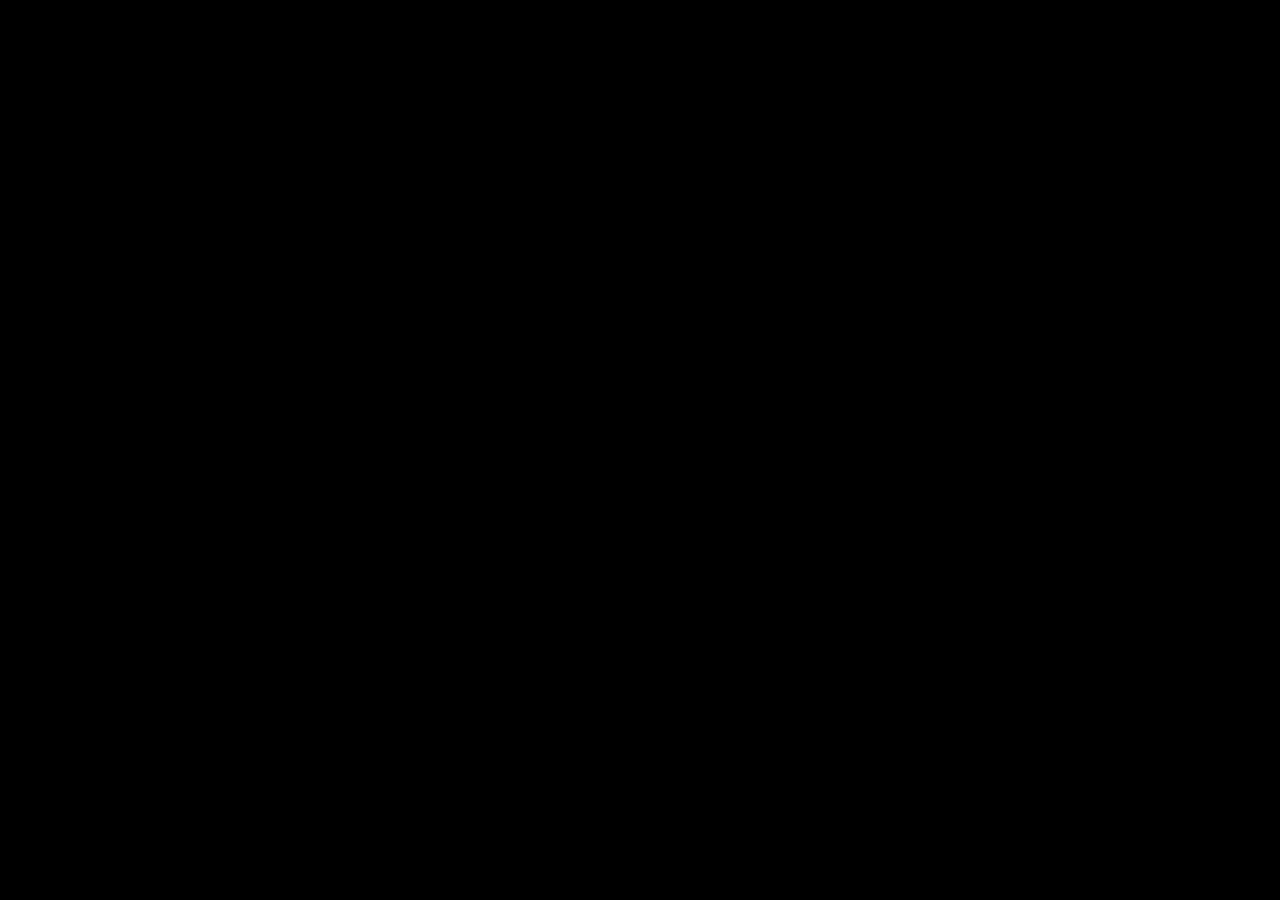
==== details.html @ f55d98db "dot" ====
<!DOCTYPE html>
<html lang="en">
<head>
    <meta charset="UTF-8">
    <meta name="viewport" content="width=device-width, initial-scale=1.0">
    <link rel="stylesheet" href="./style.css">
    <script src="./index.js" defer></script>
    <link
      rel="stylesheet"
      href="https://fonts.googleapis.com/css2?family=Material+Symbols+Rounded:opsz,wght,FILL,GRAD@24,400,0,0"
    />
    <title>Movie Details</title>
</head>
<body>
    
</body>
</html>
---- style.css ----
@import url("https://fonts.googleapis.com/css2?family=Lato:ital,wght@0,100;0,300;0,400;0,700;0,900;1,100;1,300;1,400;1,700;1,900&family=Poppins:ital,wght@0,100;0,200;0,300;0,400;0,500;0,600;0,700;0,800;0,900;1,100;1,200;1,300;1,400;1,500;1,600;1,700;1,800;1,900&family=Roboto+Flex:opsz,wght@8..144,100..1000&family=Roboto:ital,wght@0,100..900;1,100..900&display=swap");
* {
  margin: 0;
  padding: 0;
  box-sizing: border-box;
  font-family: "Roboto", serif;
}

body,
html {
  height: 100%;
  background-color: black;
  margin: 0;
}

body.high-contrast {
    background-color: #000;
    color: #FFF;
}

#landing-page {
    width: 100%;
}

.landing__img {
  max-width: 1400px;
}

#personal-logo {
  width: 50px;
  height: 50px;
  line-height: 0.5;
}

.orange {
    color: #ff7518;
}

/* Page 2 */


.new__page--container {
  width: 100%;
  background-color: grey;
 padding: 130px 0;
}

.new__row {
  max-width: 1500px;
  margin: 0 auto;
}

.new__page--description {
  font-size: 45px;
  color: yellowgreen;
  font-weight: bold;
}

.new__para {
  font-size: 16px;
  color: white;
  margin: 10px 0;
}

.new__line {
 margin: 40px 0;
}
/* New Page Movie */

.new__wrapper {
  display: flex;
  flex-wrap: wrap;
  justify-content: center;
  gap: 60px;
  align-items: center;
}

.new__movie {
  padding: 20px 0;
}

.new__movie--one {
  width: 100%;
  height: 35vh;
  border: 1px solid transparent;
  overflow: hidden;
  border-radius: 8px;
  box-shadow: 0 4px 8px rgba(0, 0, 0, 0.2);
}

.new__movie--description {
  position: absolute;
  top: 50%;
   transform: translateY(100%);
   width: 100%;
   background-color: rgba(0, 0, 0, 0.8);
   color: #fff;
   text-align: center;
height: 36vh;
gap: 50px;
   transition: transform 0.5s ease;
   display: flex;
   flex-direction: column;
   align-items: center;

}

.new__movie--one:hover .new__movie--description {
   transform: translateY(-50%);
}

.new__movie--one {
    transform: scale(1.1);
}

.new__movie1 {
  width: 306.4px;
  height: 343.34px;
  transition: transform 0.3s ease;
}

.new__description--title {
  margin: 30px 0;
font-size: 17px;
font-weight: bold;
}

.new__btn {
    color: yellowgreen;
   height: calc(36vh / 2);
   margin-top: 20px;
}

.more {
  font-size: 17px;
  margin-bottom: 10%;
}

.more:hover,
.details:hover {
  color: yellowgreen;
  transition: 0.3s ease;
}


/*

NAV

*/

.nav__row {
  margin: 0 auto;
  max-width: 100%;
}

.nav__container {
  margin: 0 auto;
  width: 100%;
  background-color: rgba(0, 0, 0, 0.35);
  display: flex;
  align-items: center;
justify-content: space-around;
  width: 100%;
  position: absolute;
  z-index: 1000;
}

.nav__link--anchor {
  font-size: 16px;
  color: #fff;
}

.link__hover-effect {
  position: relative;
}

.link__hover-effect:after {
  content: "";
  position: absolute;
  bottom: -3px;
  height: 3px;
  width: 0;
  right: 0;
  transition: all 300ms ease;
}

.link__hover-effect--black:after {
  background-color: white;
}

.link__hover-effect:hover:after {
  left: 0;
  width: 100%;
}

.nav__link--list {
  display: flex;
  align-items: center;
  justify-content: flex-start;
width: 100%;
  gap: 40px;
  line-height: 2.5;
  font-size: 18px;
  max-width: 1200px;
}

a {
  text-decoration: none;
  color: #fff;
}

li {
  list-style-type: none;
}

h1{
  margin: 0;
}

button {
  cursor: pointer;
}

.click {
  cursor: pointer;
  transition: all 300ms ease;
}

.click:hover {
  transform: scale(1.1);
}

.click:active {
  transform: scale(0.95);
}


/* Nav search and login */

.login__btn {
  height: 35px;
width: 40%;
 font-size: 17px;
 font-weight: bold;
 transition: 0.3s ease;
 border-radius: 5px;
 border: none;
}

.btn__search {
  color: white;
  position: absolute;
  z-index: 2;
  padding: 3px;
  cursor: default;
}

.search__bar {
  gap: 15px;
position: relative;
  display: flex;
  align-items: center;
}

.movie__bar {
  width: 350px;
  height: 35px;
  border-radius: 5px;
  border: 0.5px solid #ccc;
  padding: 10px 0 10px 35px;
  color: #fff;
  font-size: 16px;
  z-index: 1;
  transition: border-color 300ms ease;
  background-color: rgba(0, 0, 0, 0.2);

}

.movie__bar::placeholder {
  color: white;
}

.movie__bar:hover {
  border-color: #242424;
}

.movie__bar:focus,
.movie__bar:active {
    outline: transparent solid 2px;
    outline-offset: 0.5px;
}

/* CAROUSEL */

.carousel {
  position: relative;
  width: 100%;
  height: 100vh;
  margin: auto;
  overflow: hidden;
}

.texts {
  position: absolute;
  top: 35%;
  left: 7.5%;
  color: white;
  font-size: 50px;
 margin: 12px 0;
  border: none;
  
}

.texts__description {
  margin: 20px 0;
}

.texts__para {
  margin-top: 12px;
  font-size: 18px;
}

.watch {
  font-size: 18px;
  padding: 12px 12px;
  border-radius: 10px;
  background-color: greenyellow;
  margin-top: 20px;
 max-width: 220px;
 width: 100%;
 font-weight: bold;
 display: flex;
 justify-content: center;
 gap: 10px;
 align-items: center;
 border: none;
}

.font {
  font-size: 20px;
}

.watch:hover {
  background-color: #ccc;
  transition: 0.3s ease;
}

.free {
  padding: 2px 4px;
 font-size: 12px;
 background-color: black;
 border-radius: 4px;
 color: white;
}

.carousel-img {
  display: none;
  /* transition: 0.3s ease;
  height: 100%; */
}

.slide {
  width: 100%;
    flex-shrink: 0;
}

.carousel-btn {
  position: absolute;
  top: 50%;
  background-color: gba(255, 255, 255, 0.8);
  border: none;
  cursor: pointer;
  font-size: 40px;
  user-select: none;
}

.carousel-btn:hover {
  color: yellowgreen;
}

.prev {
  left: 10px;
  color: white;
  background-color: transparent;
}

.next {
  right: 10px;
  color: white;
  background-color: transparent;
}

#recommended {
  position: absolute;
  left: 7.7%;
  bottom: 5%;
  color: white;
  font-weight: bold;
  font-size: 25px;
  display: flex;
  align-items: center;
  gap: 15px;
}


#recommended:hover,
.right:hover {
color: yellowgreen;
transition: 0.3s ease;
}

/* Carousel dots */

.dots {
  max-width: 100%;
  position: absolute;
  bottom: 40%;
right: 700px;
bottom: 20%;
}

.dot {
  height: 12px;
  width: 10px;
  margin: 5px;
  border-radius: 50%;
  display: inline-block;
  cursor: pointer;
  border: 1px solid white;
  width: 15px;
  height: 15px;
  background-color: white;
  cursor: default;
  display: inline-block;
  transition: background-color 0.6s ease;
}


.active,
.dot:hover {
  background-color: yellowgreen;
}

.hide {
  display: none;
}

.fade {
animation-name: fade;
animation-duration: 1.5s;
}

/* fade animation */

@keyframes fade {
  from {
    opacity: 0.4;
  }

  to {
    opacity: 1;
  }
}

/* MOVIE */

.movie__wrapper {
  display: flex;
  flex-wrap: wrap;
  gap: 60px;
  align-items: center;
  justify-content: center;
  position: relative;
}

 .header__description--title {
  display: none;
 }


.movie__one {
    position: relative;
  width: 100%;
  height: 35vh;
  border: 1px solid transparent;
  overflow: hidden;
  border-radius: 8px;
  box-shadow: 0 4px 8px rgba(0, 0, 0, 0.2);
}

.movie__description {
    position: absolute;
   top: 50%;
   transform: translateY(100%);
   width: 100%;
   height: 100%;
   background-color: rgba(0, 0, 0, 0.6);
   color: #fff;
   text-align: center;
   padding: 20px;
   transition: transform 0.5s ease;
}

.movie__one:hover .movie__description {
   transform: translateY(-50%);
}

.movie__one {
    transform: scale(1.1);
}

.movie1 {
  width: 306.4px;
  height: 343.34px;
  transition: transform 0.3s ease;
}

.movie__description--title {
font-size: 22px;
margin: 15px 0;
font-weight: bold;
}

.movie__btn {
    font-size: 18px;
    padding: 8px 25px;
    font-weight: bold;
    border-radius: 20px;
    margin: 20px 0;
    background-color: #ff7518;
}

/* ABOUT */

.about__container {
    background-color: black;
    height: 100vh;
    text-align: center;
    padding: 65px 0;
}

.about__description {
    font-size: 17px;
    color: grey;
}

.about__decription--title {
    font-size: 45px;
    margin: 10px 0;
    color: white;
}

.about__para {
    font-size: 19px;
    margin: 10px 0;
    align-items: center;
    width: calc(100% / 2);
    margin: 0 auto;
    color: white;
}

.about__img {
  width: 100%;
  height: 70vh;
  position: relative;
  padding: 12px 0;
}

/* FOOTER */

#footer {
   background-color: black;
   color:white;
   text-align: center;
  margin-top: 12px;
width: 100%;
padding: 40px 0;
}

.footer__personal-logo {
    width: 70px;
    height: 70px;
    margin-bottom: 10px;
}

.footer__link {
    font-size: 17px;
  margin: 0 20px;
}

.footer__copyright {
    font-size: 17px;
    margin: 20px 0;
}

/* Small Phones, Tablets, Large Smartphones */
/* 
@media (max-width:1024px) {
  nav {
    max-width: 990px;
    width: 100%;
    margin: 0 auto;
  }


.nav__link--list  {
  display: none;
}

.login__btn {
  display: none;
}

.logo {
padding: 12px;
}

#landing-page {
  max-width: 990px;
  margin: 0 auto;
  width: 100%;
}

.nav__right {
 display: flex;
}

.login__btn {
  display: none;
}

.search__bar {
  margin: 0 120px;
}
}

/* Tablets */

@media (max-width: 768px) {
  nav {
    max-width: 720px;
    width: 100%;
    margin: 0 auto;
  }


.nav__link--list  {
  display: none;
}

.login__btn {
  display: none;
}

.logo {
padding: 12px;
}


#landing-page {
  max-width: 720px;
  margin: 0 auto;
  width: 100%;
}

.nav__right {
  margin: 0;
  gap: 0;
}

.login__btn {
  display: none;
}

.search__bar {
  margin: 0 220px;
}
}

/* Small Phones */

@media (max-width: 430px) {

  nav {
    max-width: 400px;
    width: 100%;
    margin: 0 auto;
  }
  #landing-page {
    width: 100%;
    max-width: 400px;
    margin: 0 auto;
  }

  .header {
max-width: 400px;
width: 100%;
margin: 0 auto;
  }

  .search__bar {
    margin: 0 150px;
  }

  .movie__bar {
    width: 180px;
  }

  .header__description--title {
    font-size: 35px;
  }
} */
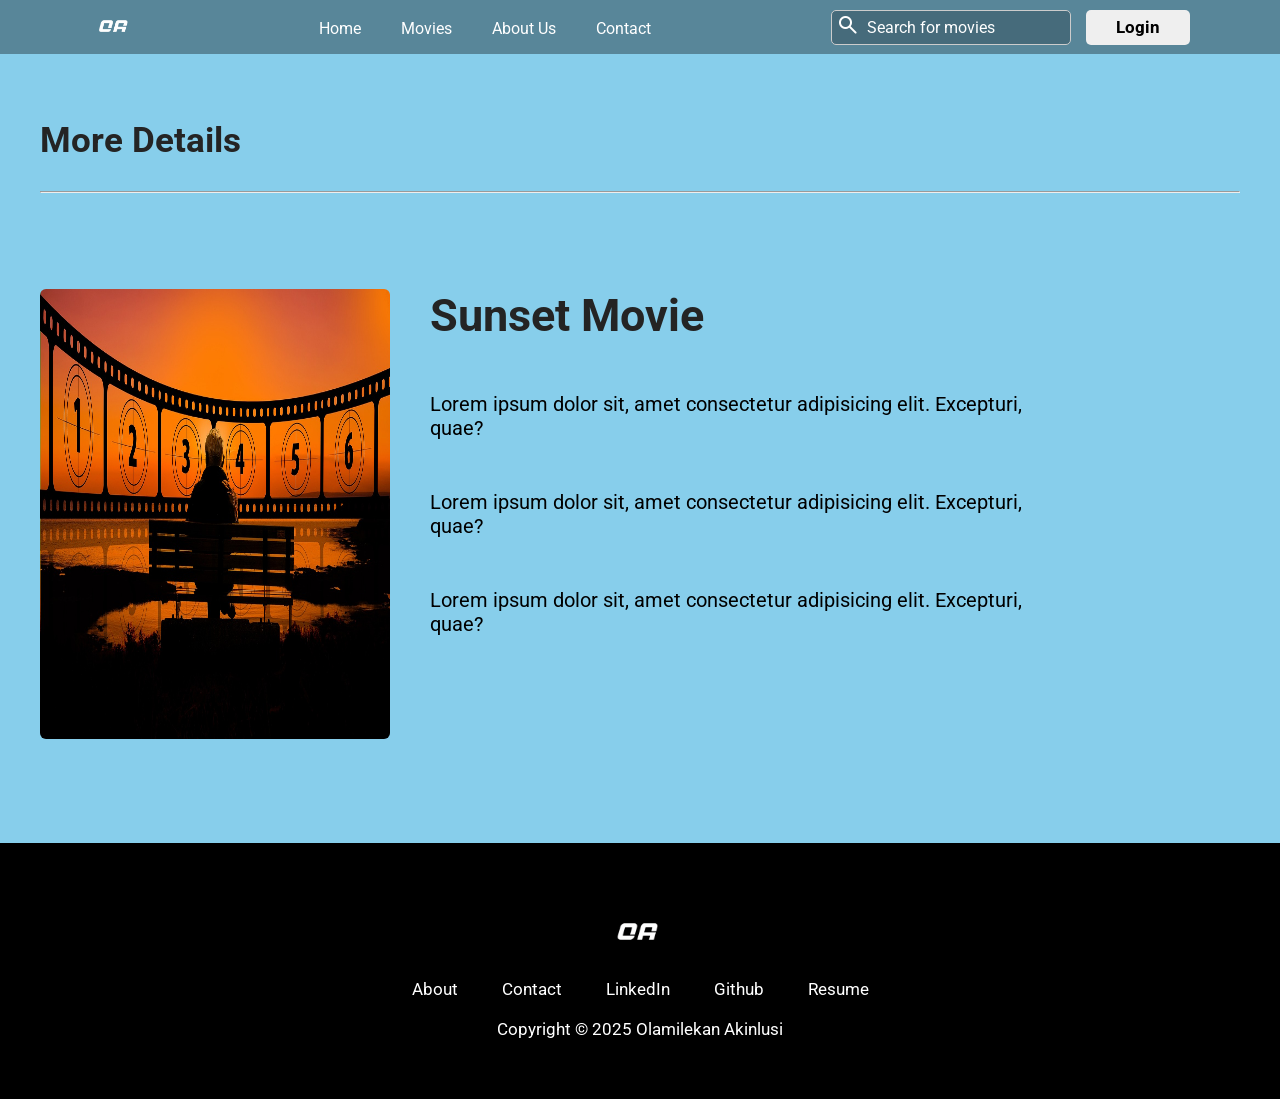
==== commit eefdaa8f: "sound" ====
--- a/details.html
+++ b/details.html
@@ -9,9 +9,111 @@
       rel="stylesheet"
       href="https://fonts.googleapis.com/css2?family=Material+Symbols+Rounded:opsz,wght,FILL,GRAD@24,400,0,0"
     />
-    <title>Movie Details</title>
+    <title>More Details</title>
 </head>
 <body>
+    <section id="landing-page">
+        <div class="nav__row">
+        <nav>
+            <div class="nav__container">
+           <div class="logo">
+                <img src="./my logo.png" id="personal-logo" alt="">
+            </div>
+    <div>
+            <ul class="nav__link--list">
+                <li class="nav__link">
+                    <a href="./index.html" class="
+                    nav__link--anchor
+                    link__hover-effect
+                    link__hover-effect--black
+                    ">Home</a>
+                </li>
+                <li class="nav__link" onclick="toggleModal()">
+                    <a href="#recommended" class="
+                    nav__link--anchor
+                    link__hover-effect
+                    link__hover-effect--black
+                    ">Movies</a>
+                </li>
+                <li class="nav__link" onclick="toggleModal()">
+                    <a href="./index.html" class="
+                    nav__link--anchor
+                    link__hover-effect
+                    link__hover-effect--black
+                    ">About Us</a>
+                </li>
+                <li class="nav__link" onclick="toggleModal()">
+                    <a href="#" class="
+                    nav__link--anchor
+                    link__hover-effect
+                    link__hover-effect--black
+                    ">Contact</a>
+                </li>
+            </ul>
+        </div>
+                
+                    <div class="search__bar">
+                        <!-- <a href="#" target="_blank"> -->
+                            <span class="material-symbols-rounded btn__search search">Search</span></a>
+                    <input type="text" class="movie__bar" id="searchInput" placeholder="Search for movies">
+                    <button class="login__btn click" onclick="toggleContrast()">Login</button>         
+            </div>
+            </div>
+        </div>
+        </nav>
+        <header class="header">
+
+    <section id="more__details">
     
+        <div class="more__details--row">
+          <h2 class="more__details--text">More Details</h2>
+          <hr class="hr__line">
+          <div class="more__details--container">
+          <figure>
+            <img src="./sunset-3189813_1280.jpg" class="more__details--img">
+          </figure>
+          <div class="more__details--decsription">
+              <h3 class="more__text">Sunset Movie</h3>
+              <p class="more__details--para">Lorem ipsum dolor sit, amet consectetur adipisicing elit. Excepturi, quae?</p>
+              <p class="more__details--para">Lorem ipsum dolor sit, amet consectetur adipisicing elit. Excepturi, quae?</p>
+              <p class="more__details--para">Lorem ipsum dolor sit, amet consectetur adipisicing elit. Excepturi, quae?</p>
+            </div>
+        </div>
+      </div>
+    </section>
+
+    <footer id="footer">
+        <div class="footer__logo">
+         <img src="./my logo.png" class="footer__personal-logo" alt="">
+        </div>
+         <div class="footer__links">
+             <a href="#about" class=" footer__link 
+             nav__link--anchor
+             link__hover-effect
+             link__hover-effect--black
+             ">About</a>
+             <a href="" class="footer__link 
+             nav__link--anchor
+             link__hover-effect
+             link__hover-effect--black
+             ">Contact</a>
+             <a href="" class="footer__link 
+             nav__link--anchor
+             link__hover-effect
+             link__hover-effect--black
+             ">LinkedIn</a>
+             <a href="https://github.com/Olamilekan-creator" target="_blank" class="footer__link 
+             nav__link--anchor
+             link__hover-effect
+             link__hover-effect--black
+             ">Github</a>
+             <a href="#" target="_blank" class="footer__link 
+             nav__link--anchor
+             link__hover-effect
+             link__hover-effect--black
+             ">Resume</a>
+            </div>
+            <div class="footer__copyright">Copyright &copy; 2025 Olamilekan Akinlusi</div>
+     </footer>
 </body>
 </html>
--- a/style.css
+++ b/style.css
@@ -102,7 +102,6 @@
    display: flex;
    flex-direction: column;
    align-items: center;
-
 }
 
 .new__movie--one:hover .new__movie--description {
@@ -142,6 +141,58 @@
   transition: 0.3s ease;
 }
 
+/* More details page 3 */
+
+#more__details {
+  max-width: 100%;
+  width: 100%;
+  margin: 0 auto;
+  background-color: skyblue;
+}
+
+.more__details--row {
+max-width: 1200px;
+margin: 0 auto;
+width: 100%;
+}
+
+.more__details--container {
+display: flex;
+gap: 40px;
+padding-bottom: 100px;
+margin-top: 8%;
+}
+
+.more__details--text {
+  padding-top: 120px;
+  font-size: 35px;
+  color: #242424;
+}
+
+.hr__line {
+  margin: 30px 0;
+}
+
+.more__details--img {
+  width: 350px;
+  height: 450px;
+  border-radius: 6px;
+}
+
+.more__text {
+  font-size: 45px;
+  color: #242424;
+}
+
+.more__details--para {
+font-size: 20px;
+margin: 50px 0;
+}
+
+.more__details--decsription {
+  width: 100%;
+  max-width: 600px;
+}
 
 /*
 
@@ -252,8 +303,17 @@
   color: white;
   position: absolute;
   z-index: 2;
-  padding: 3px;
   cursor: default;
+top: 10%;
+right: 88%;
+}
+
+.search {
+  color: white;
+  position: absolute;
+  z-index: 2;
+  cursor: default;
+  right: 92%;
 }
 
 .search__bar {
@@ -264,7 +324,7 @@
 }
 
 .movie__bar {
-  width: 350px;
+  width: 300px;
   height: 35px;
   border-radius: 5px;
   border: 0.5px solid #ccc;
@@ -274,7 +334,6 @@
   z-index: 1;
   transition: border-color 300ms ease;
   background-color: rgba(0, 0, 0, 0.2);
-
 }
 
 .movie__bar::placeholder {
@@ -490,16 +549,19 @@
 }
 
 .movie__description {
-    position: absolute;
-   top: 50%;
+  position: absolute;
+  top: 50%;
    transform: translateY(100%);
    width: 100%;
-   height: 100%;
-   background-color: rgba(0, 0, 0, 0.6);
+   background-color: rgba(0, 0, 0, 0.8);
    color: #fff;
    text-align: center;
-   padding: 20px;
+height: 36vh;
+gap: 50px;
    transition: transform 0.5s ease;
+   display: flex;
+   flex-direction: column;
+   align-items: center;
 }
 
 .movie__one:hover .movie__description {
@@ -517,18 +579,15 @@
 }
 
 .movie__description--title {
-font-size: 22px;
-margin: 15px 0;
-font-weight: bold;
+  margin: 30px 0;
+  font-size: 17px;
+  font-weight: bold;
 }
 
 .movie__btn {
-    font-size: 18px;
-    padding: 8px 25px;
-    font-weight: bold;
-    border-radius: 20px;
-    margin: 20px 0;
-    background-color: #ff7518;
+  color: yellowgreen;
+  height: calc(36vh / 2);
+  margin-top: 20px;
 }
 
 /* ABOUT */
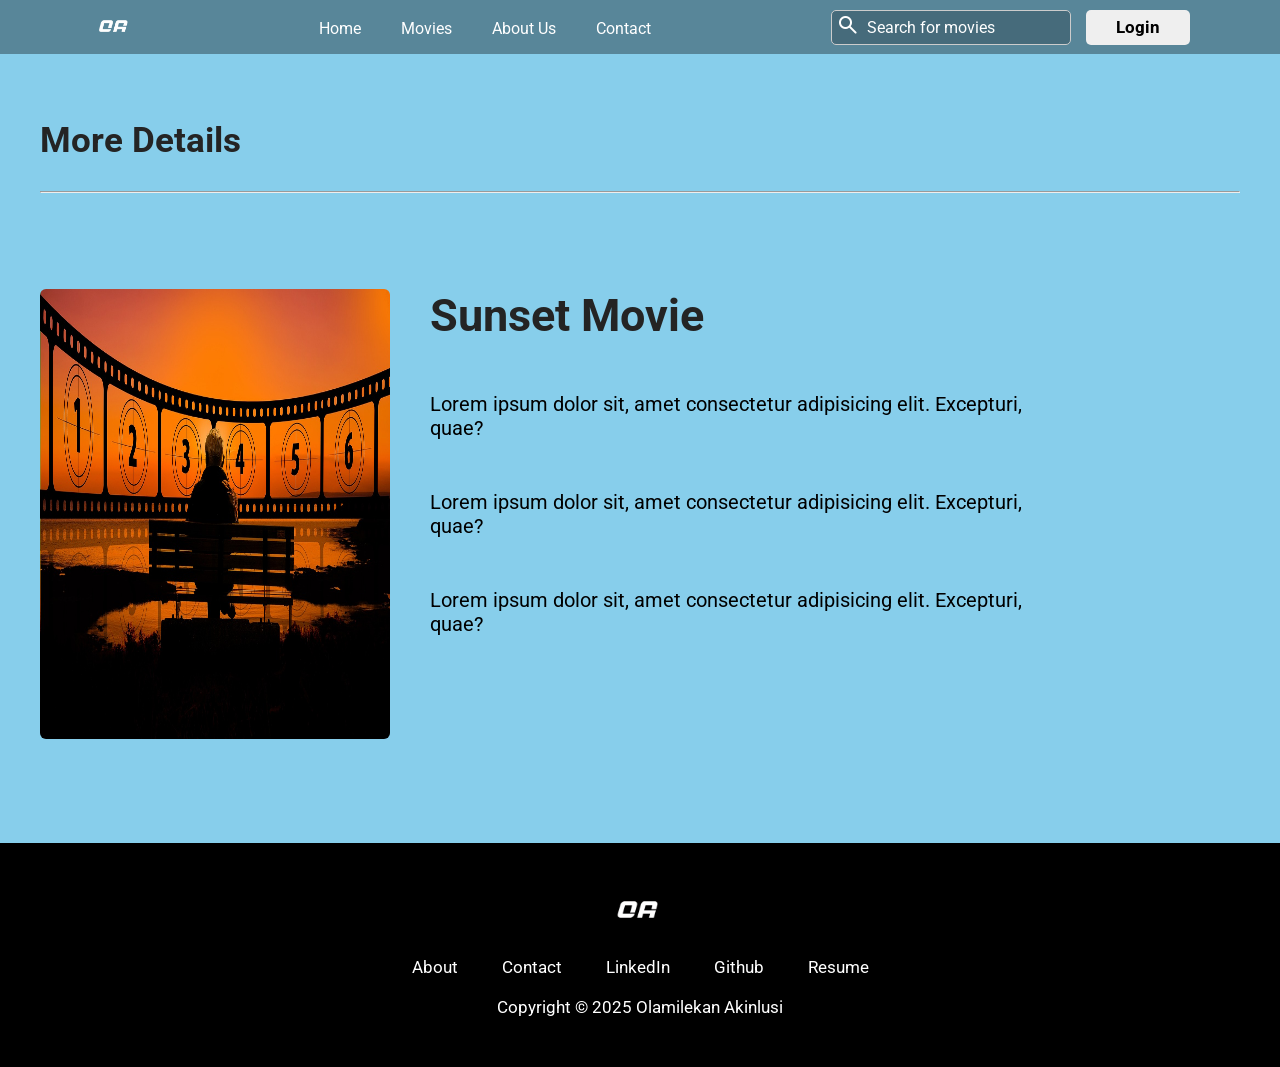
==== commit 2ae94d82: "fresh" ====
--- a/details.html
+++ b/details.html
@@ -43,7 +43,7 @@
                     ">About Us</a>
                 </li>
                 <li class="nav__link" onclick="toggleModal()">
-                    <a href="#" class="
+                    <a href="mailto:olamilekan.akinlusi@icloud.com" class="
                     nav__link--anchor
                     link__hover-effect
                     link__hover-effect--black
@@ -92,12 +92,12 @@
              link__hover-effect
              link__hover-effect--black
              ">About</a>
-             <a href="" class="footer__link 
+             <a href="mailto:olamilekan.akinlusi@icloud.com" class="footer__link 
              nav__link--anchor
              link__hover-effect
              link__hover-effect--black
              ">Contact</a>
-             <a href="" class="footer__link 
+             <a href="https://www.linkedin.com/in/olamilekan-akinlusi-26084a290/" class="footer__link 
              nav__link--anchor
              link__hover-effect
              link__hover-effect--black
--- a/style.css
+++ b/style.css
@@ -15,7 +15,6 @@
 
 body.high-contrast {
     background-color: #000;
-    color: #FFF;
 }
 
 #landing-page {
@@ -34,6 +33,63 @@
 
 .orange {
     color: #ff7518;
+}
+
+/* menu open and close */
+
+.overlay__btn {
+display: none;
+}
+
+.btn__menu {
+  background-color: transparent;
+top: 15px;
+left: 6.5%;
+font-size: 20px;
+  color: white;
+  z-index: 1000;
+  position: absolute;
+}
+
+.menu__backdrop {
+  position: fixed;
+  background-color: #242424;
+  width: 60%;
+  height: 60vh;
+  z-index: 100;
+  transition: all 300ms ease;
+  visibility: hidden;
+  opacity: 0;
+}
+
+.menu--open {
+ overflow-y: hidden;
+}
+
+.menu--open .menu__backdrop {
+  visibility: visible;
+  opacity: 1;
+}
+
+.menu__links {
+  display: flex;
+  flex-direction: column;
+  align-items: center;
+  justify-content: center;
+}
+
+.menu__list {
+  padding: 32px 0;
+  margin-top: 32px;
+}
+
+.menu__link {
+  font-size: 25px;
+  color: white;
+}
+
+.btn__menu--close {
+  color: white;
 }
 
 /* Page 2 */
@@ -472,11 +528,12 @@
 /* Carousel dots */
 
 .dots {
-  max-width: 100%;
-  position: absolute;
-  bottom: 40%;
-right: 700px;
-bottom: 20%;
+  max-width: 1200px;
+  position: absolute;
+  display: flex;
+  justify-content: center;
+  right: 700px;
+  bottom: 20%;
 }
 
 .dot {
@@ -592,9 +649,14 @@
 
 /* ABOUT */
 
+.about__row {
+  max-width: 100%;
+  width: 100%;
+  margin: 0 auto;
+}
+
 .about__container {
     background-color: black;
-    height: 100vh;
     text-align: center;
     padding: 65px 0;
 }
@@ -612,18 +674,44 @@
 
 .about__para {
     font-size: 19px;
-    margin: 10px 0;
     align-items: center;
     width: calc(100% / 2);
     margin: 0 auto;
     color: white;
 }
 
+.about__box {
+  position: relative;
+}
+
 .about__img {
-  width: 100%;
-  height: 70vh;
-  position: relative;
-  padding: 12px 0;
+  width: 1539px;
+  height: 80vh;
+  padding-top: 40px;
+}
+
+.about__text {
+  position: absolute;
+  color: white;
+display: flex;
+flex-direction: column;
+justify-content: center;
+max-width: 500px;
+top: 12%;
+left: 36%;
+width: 100%;
+margin: 0 auto;
+}
+
+.about__h4, .about__h2, .video__text, .about__play {
+ margin: 10px 0;
+
+}
+
+.about__h2 {
+border: 1px solid #ccc;
+padding: 15px;
+font-size: 25px;
 }
 
 /* FOOTER */
@@ -633,8 +721,9 @@
    color:white;
    text-align: center;
   margin-top: 12px;
-width: 100%;
-padding: 40px 0;
+  max-width: 1200px;
+  margin: 0 auto;
+padding: 30px 0;
 }
 
 .footer__personal-logo {
@@ -654,119 +743,76 @@
 }
 
 /* Small Phones, Tablets, Large Smartphones */
-/* 
+
 @media (max-width:1024px) {
-  nav {
-    max-width: 990px;
-    width: 100%;
-    margin: 0 auto;
-  }
-
-
-.nav__link--list  {
+.nav__link--list, .movie__bar {
   display: none;
 }
 
 .login__btn {
-  display: none;
-}
-
-.logo {
-padding: 12px;
-}
-
-#landing-page {
-  max-width: 990px;
-  margin: 0 auto;
-  width: 100%;
-}
-
-.nav__right {
- display: flex;
-}
-
-.login__btn {
-  display: none;
-}
-
-.search__bar {
-  margin: 0 120px;
-}
-}
-
-/* Tablets */
-
-@media (max-width: 768px) {
-  nav {
-    max-width: 720px;
-    width: 100%;
-    margin: 0 auto;
-  }
-
-
-.nav__link--list  {
-  display: none;
-}
-
-.login__btn {
-  display: none;
-}
-
-.logo {
-padding: 12px;
-}
-
-
-#landing-page {
-  max-width: 720px;
-  margin: 0 auto;
-  width: 100%;
-}
-
-.nav__right {
-  margin: 0;
-  gap: 0;
-}
-
-.login__btn {
-  display: none;
-}
-
-.search__bar {
-  margin: 0 220px;
-}
-}
-
-/* Small Phones */
-
-@media (max-width: 430px) {
-
-  nav {
-    max-width: 400px;
-    width: 100%;
-    margin: 0 auto;
-  }
-  #landing-page {
-    width: 100%;
-    max-width: 400px;
-    margin: 0 auto;
-  }
-
-  .header {
-max-width: 400px;
-width: 100%;
-margin: 0 auto;
-  }
-
-  .search__bar {
-    margin: 0 150px;
-  }
-
-  .movie__bar {
-    width: 180px;
-  }
-
-  .header__description--title {
-    font-size: 35px;
-  }
-} */+  
+}
+
+.carousel {
+  height: 60vh;
+}
+
+.slide {
+height: 60vh;
+}
+
+.texts {
+  top: 35%;
+}
+
+.carousel-btn {
+  top: 50%;
+}
+
+.dots {
+  bottom: 20%;
+  right: 40%;
+}
+
+#recommended {
+top: 15%;
+}
+
+.about__container {
+  padding: 0;
+  height: 90vh;
+}
+
+.movie__one, .new__movie--one {
+ gap: 20px;
+ margin: 20px 0;
+}
+
+.movie1, .new__movie1 {
+  height: 500px;
+}
+
+.btn__search {
+
+}
+
+ .nav__container {
+position: relative;
+
+}
+
+.menu__backdrop {
+position: absolute;
+}
+
+}
+
+.overlay__btn {
+  display: block;
+}
+
+.btn__menu {
+
+}
+}
+ 
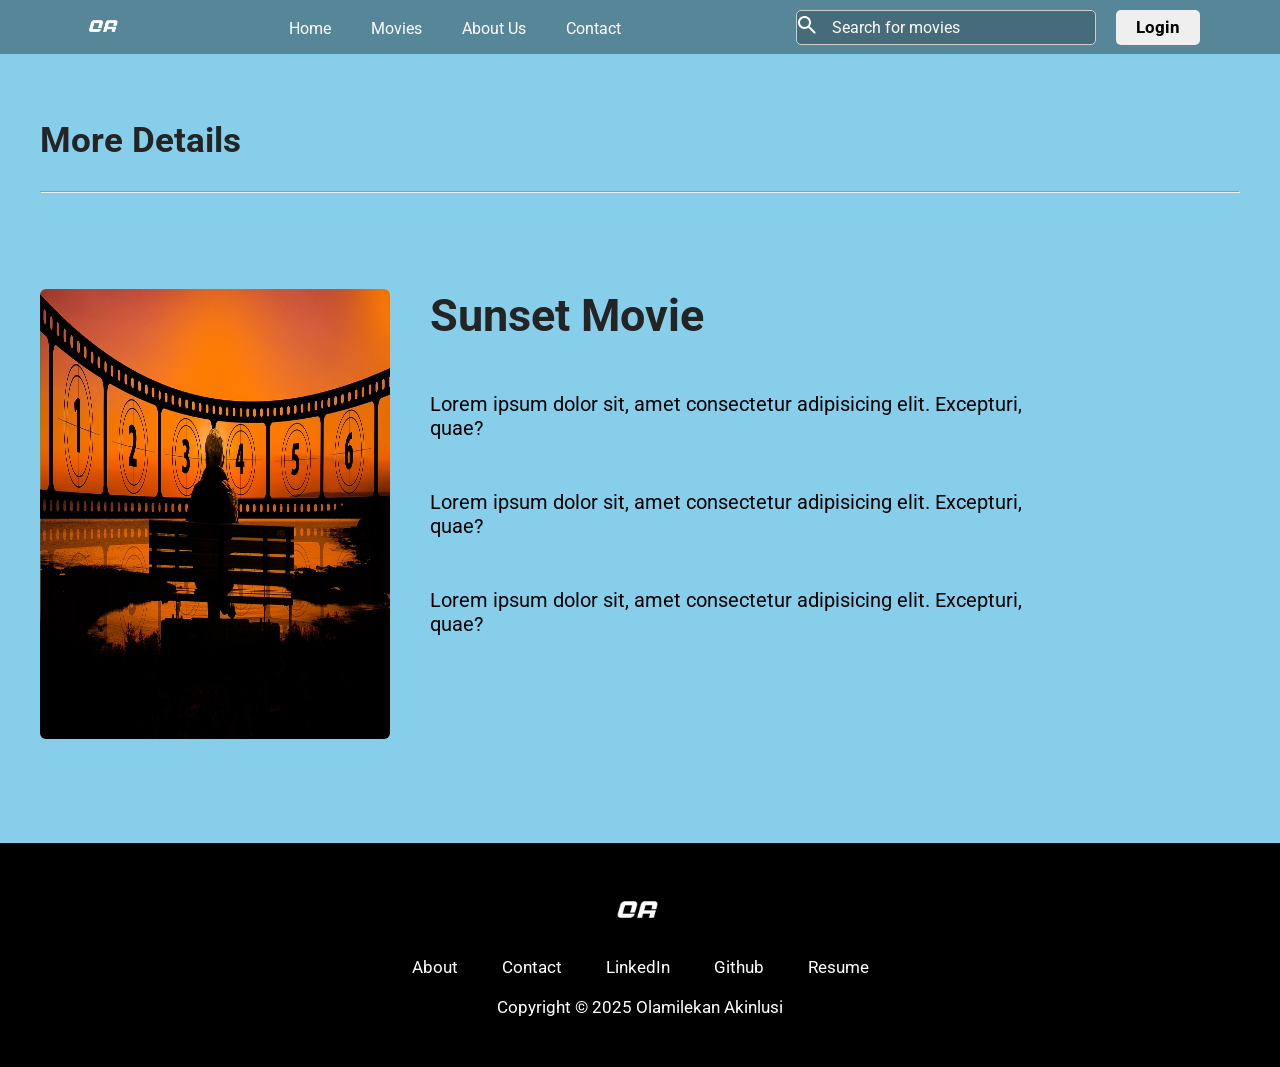
==== commit d5f519b4: "done" ====
--- a/details.html
+++ b/details.html
@@ -16,6 +16,25 @@
         <div class="nav__row">
         <nav>
             <div class="nav__container">
+
+                <div class="overlay__btn">
+                    <span class="btn__menu material-symbols-rounded" onclick="openMenu()">menu</span>
+                   
+                    <div class="menu__backdrop" onclick="closeMenu()"> <span class="material-symbols-rounded menu__close click">close</span>
+                        <div class="menu__search">
+                            <a href="./recommend.html"><span class="material-symbols-rounded menu__search--btn">Search</span></a>
+                    <input type="text" class="search__input" id="searchInput" placeholder="Search for movies">
+                </div>
+                        <ul class="menu__links">
+                            <li class="menu__list"><a href="./index.html" class="menu__link" onclick="closeMenu()">Home</a></li>
+                            <li class="menu__list"><a href="#recommended" class="menu__link" onclick="closeMenu()">Movies</a></li>
+                            <li class="menu__list"><a href="#about" class="menu__link no-cursor" onclick="closeMenu()">About Us</a></li>
+                            <li class="menu__list"><a href="mailto:olamilekan.akinlusi@icloud.com" class="menu__link" onclick="closeMenu()">Contact</a></li>
+                            <button class="login__menu--btn click" onclick="toggleContrast()">Login</button> 
+                        </ul>
+                </div>
+                </div>
+
            <div class="logo">
                 <img src="./my logo.png" id="personal-logo" alt="">
             </div>
@@ -51,13 +70,14 @@
                 </li>
             </ul>
         </div>
-                
-                    <div class="search__bar">
-                        <!-- <a href="#" target="_blank"> -->
-                            <span class="material-symbols-rounded btn__search search">Search</span></a>
-                    <input type="text" class="movie__bar" id="searchInput" placeholder="Search for movies">
-                    <button class="login__btn click" onclick="toggleContrast()">Login</button>         
-            </div>
+
+        <div class="search__container">
+            <div class="search__bar">
+                    <a href="./recommend.html"><span class="material-symbols-rounded btn__search">Search</span></a>
+            <input type="text" class="movie__bar" id="searchInput" placeholder="Search for movies">
+        </div>
+            <button class="login__btn click" onclick="toggleContrast()">Login</button>         
+    </div>
             </div>
         </div>
         </nav>
--- a/style.css
+++ b/style.css
@@ -8,7 +8,7 @@
 
 body,
 html {
-  height: 100%;
+
   background-color: black;
   margin: 0;
 }
@@ -38,28 +38,36 @@
 /* menu open and close */
 
 .overlay__btn {
-display: none;
+  display: none;
 }
 
 .btn__menu {
   background-color: transparent;
-top: 15px;
-left: 6.5%;
+  top: 15px;
+  left: 1.6%;
 font-size: 20px;
   color: white;
-  z-index: 1000;
-  position: absolute;
+  z-index: 100;
+  position: absolute;
+}
+
+.menu__close {
+right: 20%;
+  color: white;
 }
 
 .menu__backdrop {
   position: fixed;
   background-color: #242424;
-  width: 60%;
+  width: 100%;
+  margin: 0 auto;
   height: 60vh;
-  z-index: 100;
+  z-index: 105;
   transition: all 300ms ease;
   visibility: hidden;
   opacity: 0;
+  top: 0;
+  left: 0;
 }
 
 .menu--open {
@@ -76,24 +84,57 @@
   flex-direction: column;
   align-items: center;
   justify-content: center;
+  width: 100%;
 }
 
 .menu__list {
-  padding: 32px 0;
-  margin-top: 32px;
+  padding: 20px 0;
+  margin-top: 25px;
 }
 
 .menu__link {
-  font-size: 25px;
-  color: white;
-}
-
-.btn__menu--close {
-  color: white;
+  font-size: 20px;
+  color: white;
+}
+
+.login__menu--btn {
+  height: 35px;
+padding: 0 20px;
+margin-top: 30px;
+ font-size: 17px;
+ font-weight: bold;
+ transition: 0.3s ease;
+ border-radius: 5px;
+ border: none;
+}
+
+/* Menu search bar */
+
+.menu__search {
+  display: flex;
+  align-items: center;
+  justify-content: center;
+  margin: 30px 0px;
+  width: 100%;
+background-color: transparent;
+border-radius: 4px;
+
+
+}
+
+.menu__search--btn {
+padding: 2.4px 4px;
+background-color: rgba(0, 0, 0, 0.2);
+border: 0.2px solid white;
+}
+
+.search__input {
+  padding: 6.8px 40.5px;
+background-color: transparent;
+border: 0.2px solid white;
 }
 
 /* Page 2 */
-
 
 .new__page--container {
   width: 100%;
@@ -268,9 +309,8 @@
   display: flex;
   align-items: center;
 justify-content: space-around;
-  width: 100%;
-  position: absolute;
-  z-index: 1000;
+  position: absolute;
+  z-index: 100;
 }
 
 .nav__link--anchor {
@@ -345,9 +385,14 @@
 
 /* Nav search and login */
 
+.search__container {
+  display: flex;
+  gap: 20px;
+}
+
 .login__btn {
   height: 35px;
-width: 40%;
+padding: 0 20px;
  font-size: 17px;
  font-weight: bold;
  transition: 0.3s ease;
@@ -685,7 +730,8 @@
 }
 
 .about__img {
-  width: 1539px;
+  max-width: 1539px;
+  width: 100%;
   height: 80vh;
   padding-top: 40px;
 }
@@ -693,9 +739,9 @@
 .about__text {
   position: absolute;
   color: white;
-display: flex;
-flex-direction: column;
-justify-content: center;
+  display: flex;
+  flex-direction: column;
+  justify-content: center;
 max-width: 500px;
 top: 12%;
 left: 36%;
@@ -705,7 +751,6 @@
 
 .about__h4, .about__h2, .video__text, .about__play {
  margin: 10px 0;
-
 }
 
 .about__h2 {
@@ -745,12 +790,12 @@
 /* Small Phones, Tablets, Large Smartphones */
 
 @media (max-width:1024px) {
-.nav__link--list, .movie__bar {
+  #personal-logo {
+
+  }
+
+.nav__link--list, .search__bar {
   display: none;
-}
-
-.login__btn {
-  
 }
 
 .carousel {
@@ -792,27 +837,169 @@
   height: 500px;
 }
 
-.btn__search {
-
-}
-
- .nav__container {
-position: relative;
-
-}
-
-.menu__backdrop {
-position: absolute;
-}
-
+.nav__container {
+ margin: 0 auto;
+ width: 100%;
 }
 
 .overlay__btn {
   display: block;
 }
 
-.btn__menu {
-
+.about__row {
+max-width: 1024px;
+width: 100%;
+margin: 0 auto;
+}
+
+.about__container {
+  padding: 80px 0;
+}
+
+.about__img {
+height: 70vh;
+}
+
+.about__text {
+left: 27%;
+}
+
+.new__page--description,
+.new__para {
+  margin: 20px 30px;
+}
+
+.more__details--container {
+  max-width: 966px;
+  width: 100%;
+  margin: 0 auto;
+padding-top: 60px;
+}
+
+.more__details--text {
+  margin: 0 25px;
+}
+}
+
+/* Tablets */
+
+@media (max-width:768px) {
+.slide {
+  top: 35%;
+}
+
+.texts {
+  top: 30%;
+}
+
+.texts__description {
+  font-size: 47px;
+}
+
+.dots {
+  font-size: 14px;
+}
+
+#recommended {
+  bottom: 1%;
+}
+
+.about__decription--title {
+  font-size: 35px;
+}
+
+.about__description,
+.about__para {
+  font-size: 16px;
+}
+
+.about__img {
+  height: 65vh;
+}
+
+.about__text {
+left: 18%;
+}
+
+.about__h2 {
+ padding: 5px;
+}
+
+.new__page--description {
+  font-size: 35px;
+}
+
+.more__details--container {
+  margin: 0 auto;
+  max-width: 730px;
+  width: 100%;
+}
+}
+
+@media (max-width:430px) {
+.login__btn {
+  display: none;
+}
+
+.carousel-btn, 
+.dots {
+display: none;
+}
+
+.texts {
+  left: 25%;
+  top: 25%;
+}
+
+#recommended {
+  font-size: 20px;
+  left: 10%;
+}
+
+.about__decription--title {
+  font-size: 30px;
+}
+
+.about__img {
+  height: 55vh;
+}
+
+.about__text {
+  left: 0%;
+  top: 9%;
+}
+
+.about__h2 {
+  font-size: 18px;
+}
+
+.footer__link {
+  display: flex;
+  justify-content: center;
+  margin: 20px 0;
+  font-size: 14px;
+}
+
+.link__hover-effect--black:after {
+display: none;
+}
+
+.footer__copyright {
+  font-size: 15px;
+padding-top: 20px;
+}
+
+.more__details--container {
+  display: flex;
+  flex-direction: column;
+  justify-content: center;
+  margin: 0 auto;
+  width: 100%;
+max-width: 350px;
+}
+
+.menu__backdrop {
+height: 100%;
 }
 }
  
